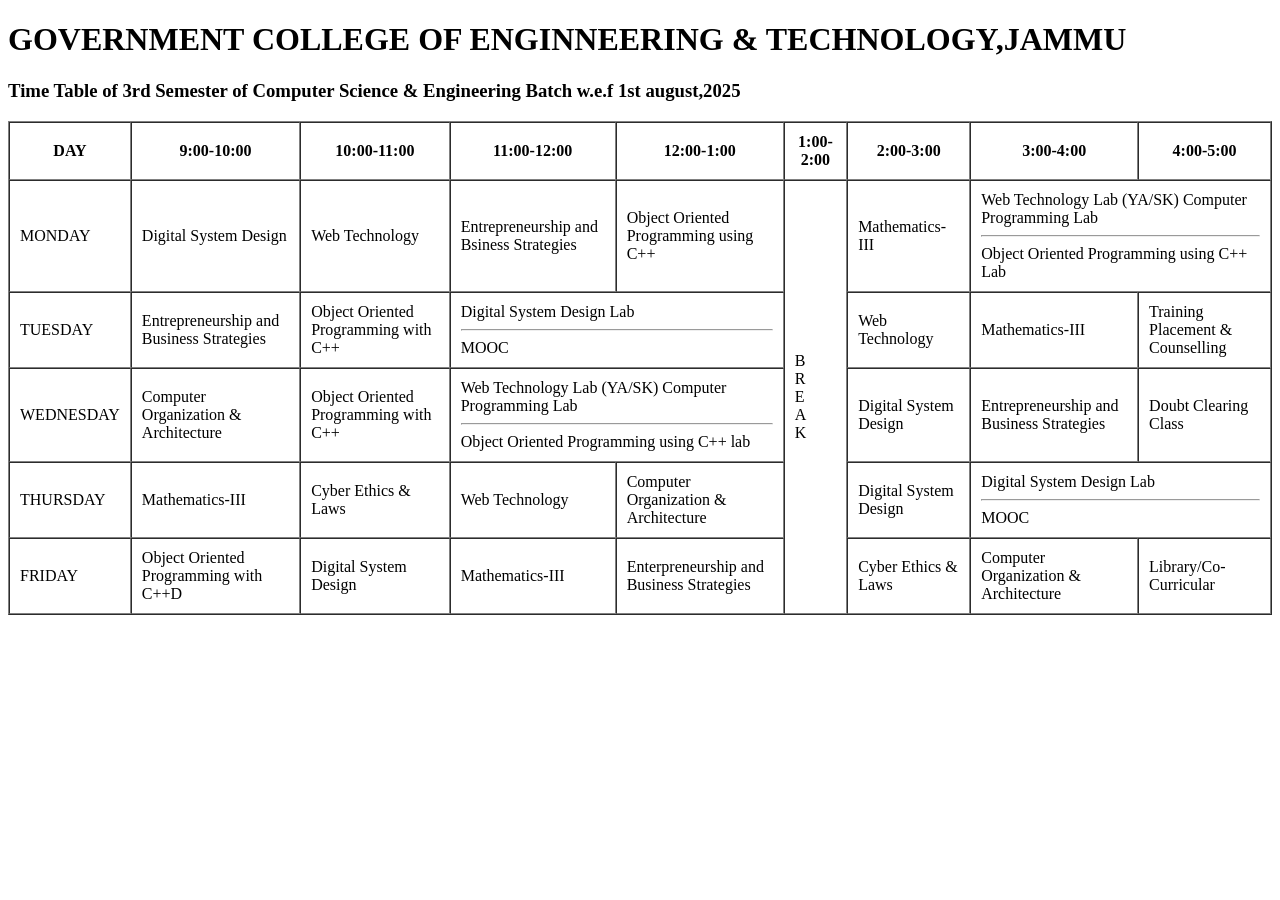
==== TIMETABLE.html @ 4d04d15e "Add files via upload" ====
<!DOCTYPE html>
<html lang="en">

<head>
    <meta charset="UTF-8" />
    <meta name="viewport" content="width=device-width, initial-scale=1.0" />
    <title>TIMETABLE</title>
</head>

<body>
    <h1>GOVERNMENT COLLEGE OF ENGINNEERING & TECHNOLOGY,JAMMU</h1>
    <h3> Time Table of 3rd Semester of Computer Science & Engineering Batch w.e.f 1st august,2025 </h3>
    <table border="1" cellspacing="0" cellpadding="10">
        <tr>
            <th>DAY</th>
            <th>9:00-10:00</th>
            <th>10:00-11:00</th>
            <th>11:00-12:00</th>
            <th>12:00-1:00</th>
            <th>1:00-2:00</th>
            <th>2:00-3:00</th>
            <th>3:00-4:00</th>
            <th>4:00-5:00</th>
        </tr>
        <tr>
            <td>MONDAY</td>
            <td>Digital System Design</td>
            <td>Web Technology</td>
            <td>Entrepreneurship and Bsiness Strategies</td>
            <td>Object Oriented Programming using C++</td>
            <td rowspan="5">B<br>R<BR>E<BR>A<BR>K</td>
            <td>Mathematics-III</td>
            <td colspan="2">Web Technology Lab (YA/SK) Computer Programming Lab
                <hr> Object Oriented Programming using C++ Lab
            </td>

        </tr>
        <tr>
            <td>TUESDAY</td>
            <td>Entrepreneurship and Business Strategies</td>
            <td>Object Oriented Programming with C++</td>
            <td colspan="2">Digital System Design Lab
                <hr>MOOC
            </TD>

            <td>Web Technology </td>
            <td>Mathematics-III</td>
            <td>Training Placement & Counselling</td>
        </tr>
        <tr>
            <td>WEDNESDAY</td>
            <td>Computer Organization & Architecture</td>
            <td>Object Oriented Programming with C++</td>

            <td colspan="2">Web Technology Lab (YA/SK) Computer Programming Lab
                <hr>Object Oriented Programming using C++ lab
            </td>
            <td>Digital System Design</td>
            <td>Entrepreneurship and Business Strategies</td>
            <td>Doubt Clearing Class</td>
        </tr>
        <tr>
            <td>THURSDAY</td>
            <td>Mathematics-III</td>
            <td>Cyber Ethics & Laws</td>
            <td>Web Technology</td>
            <td>Computer Organization & Architecture</td>
            <td>Digital System Design</td>
            <td colspan="2">Digital System Design Lab
                <hr>MOOC
            </td>

        </tr>
        <tr>
            <td>FRIDAY</TD>
            <TD>Object Oriented Programming with C++D</TD>
            <TD>Digital System Design</TD>
            <TD>Mathematics-III</TD>
            <td>Enterpreneurship and Business Strategies</td>
            <td>Cyber Ethics & Laws</td>
            <TD>Computer Organization & Architecture</TD>
            <TD>Library/Co-Curricular</TD </html>
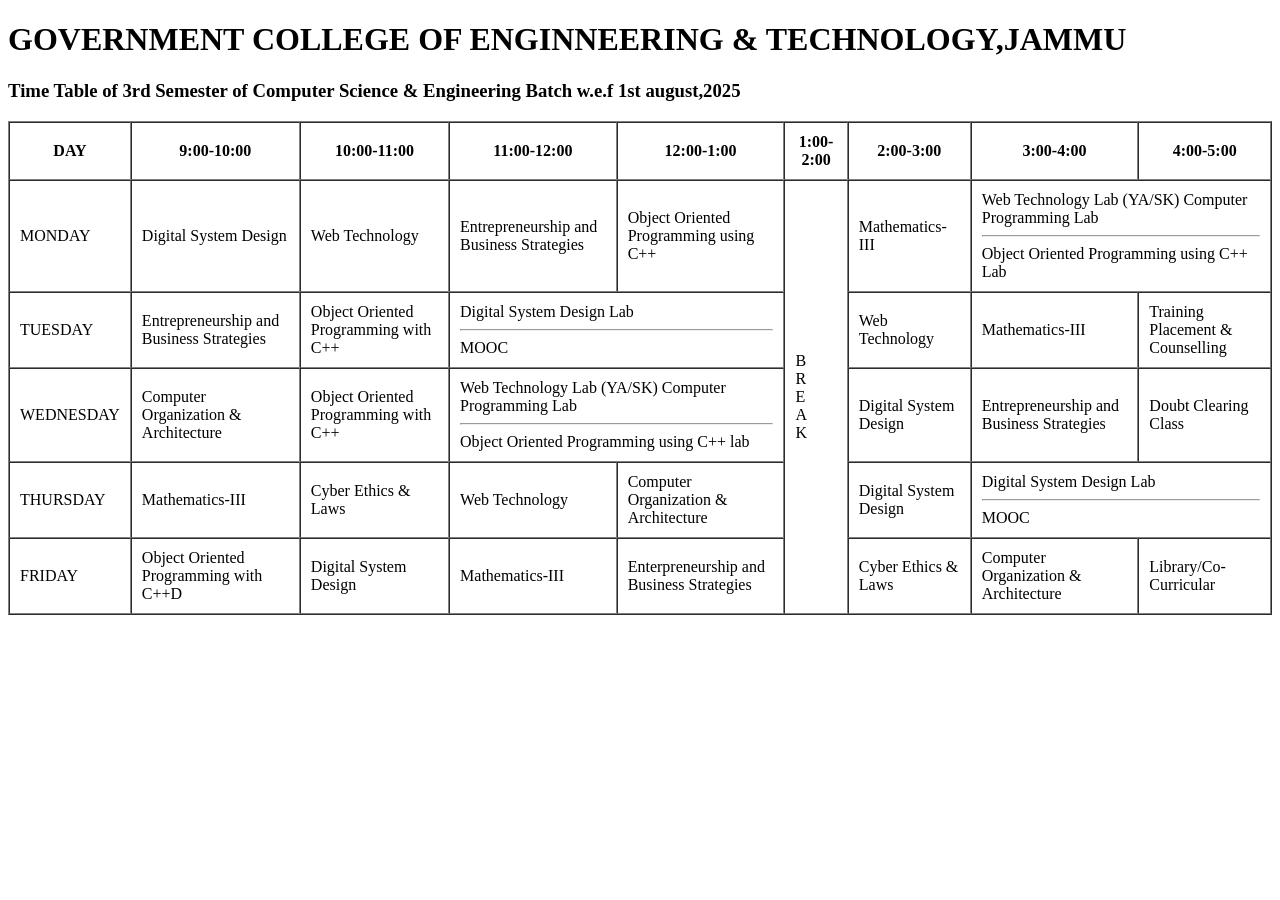
==== commit 56d1e623: "Update TIMETABLE.html" ====
--- a/TIMETABLE.html
+++ b/TIMETABLE.html
@@ -26,7 +26,7 @@
             <td>MONDAY</td>
             <td>Digital System Design</td>
             <td>Web Technology</td>
-            <td>Entrepreneurship and Bsiness Strategies</td>
+            <td>Entrepreneurship and Business Strategies</td>
             <td>Object Oriented Programming using C++</td>
             <td rowspan="5">B<br>R<BR>E<BR>A<BR>K</td>
             <td>Mathematics-III</td>
@@ -79,4 +79,5 @@
             <td>Enterpreneurship and Business Strategies</td>
             <td>Cyber Ethics & Laws</td>
             <TD>Computer Organization & Architecture</TD>
-            <TD>Library/Co-Curricular</TD </html>+
+            <TD>Library/Co-Curricular</TD </html>
